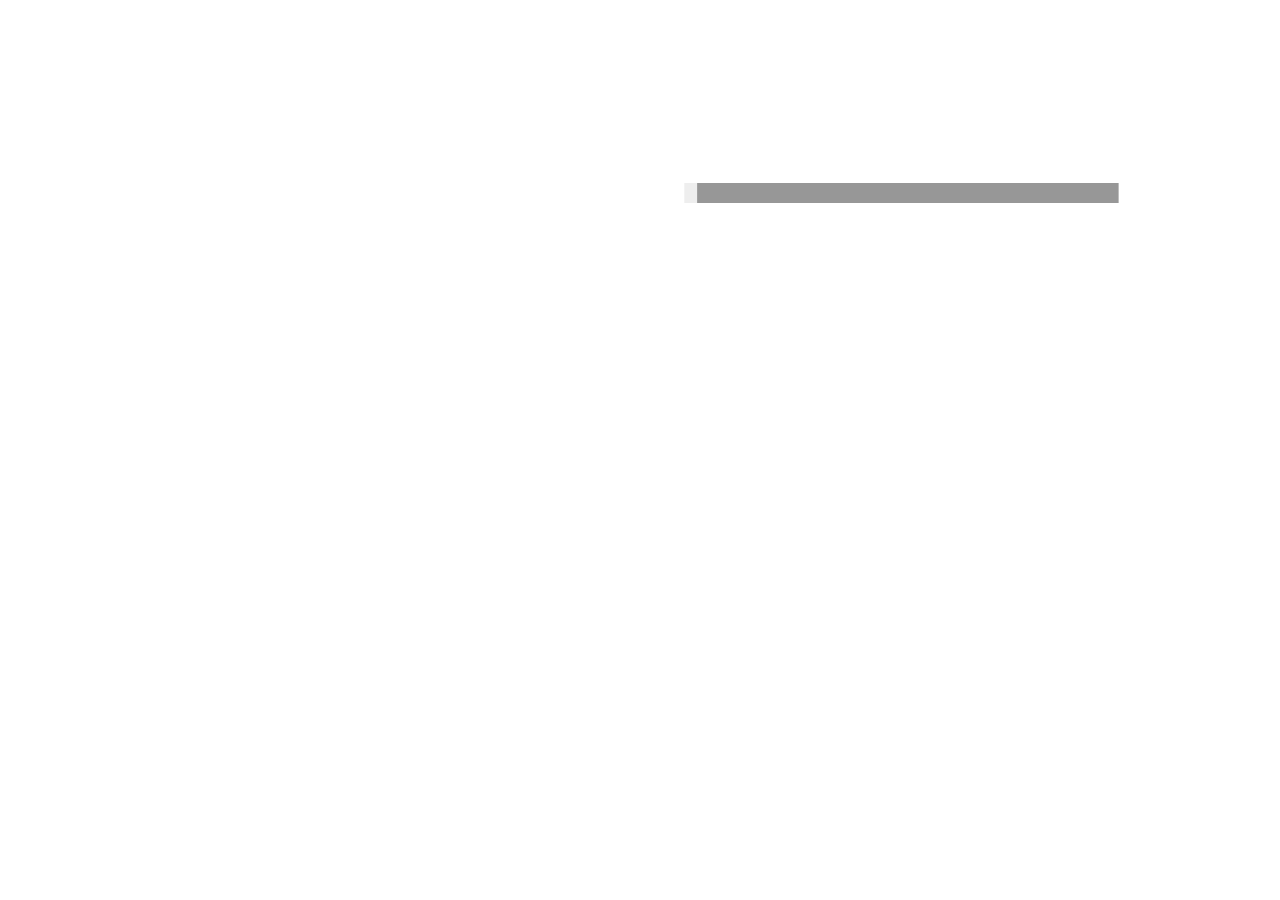
==== resources/loadingscreen/index.html @ a5daa25f "Repo Update - Do not change this file structure" ====
<!DOCTYPE html>
<html >
<head>
  <meta charset="UTF-8">
  <title>loadingscreen</title>
  
  
  
      <link rel="stylesheet" href="css/style.css">

  
</head>

<body>
  <div class="bg"></div>
<div id="mainframe">
  <div class="banner"></div>
  <div id="container">
    <div class="block">
    </div>
    <div class="block">
      <div class="infohold">
        <div class="wbg">
          <div class="propic"></div>
        </div>
        <p class="name">EmergeNYCRP</p>
        <p class="steamid">32 Slots</p>
        <p class="steamid">https://discord.me/Emergenycrp</p>
        <p class="steamid"> </p>
      </div>
      <div class="letni">
        <div class="loadbar"><div class="thingy"></div></div>
      </div>
    </div>
  </div>
</div>
<!--<iframe width='0' height='0' src='https://www.youtube.com/embed/datRikK2DTY?rel=0&autoplay=1' frameborder='0' allowfullscreen></iframe>-->
  <script src='https://cdnjs.cloudflare.com/ajax/libs/jquery/3.1.0/jquery.min.js'></script>

    <script src="js/index.js"></script>

<script type="text/javascript">
// this will actually restart the loading bar a lot, making multiple loading bars is an exercise to the reader... for now.
// for a set of possible events, see https://github.com/citizenfx/cfx-client/blob/up-master/components/loading-screens-five/src/LoadingScreens.cpp
var count = 0;
var thisCount = 0;

const handlers = {
    startInitFunctionOrder(data)
    {
        count = data.count;

        document.querySelector('.letni h3').innerHTML += emoji[data.type][data.order - 1] || '';
    },

    initFunctionInvoking(data)
    {
        document.querySelector('.thingy').style.left = '0%';
        document.querySelector('.thingy').style.width = ((data.idx / count) * 100) + '%';
    },

    startDataFileEntries(data)
    {
        count = data.count;

        document.querySelector('.letni h3').innerHTML += "\u{1f358}";
    },

    performMapLoadFunction(data)
    {
        ++thisCount;

        document.querySelector('.thingy').style.left = '0%';
        document.querySelector('.thingy').style.width = ((thisCount / count) * 100) + '%';
    },

    onLogLine(data)
    {
        document.querySelector('.letni p').innerHTML = data.message + "..!";
    }
};

window.addEventListener('message', function(e)
{
    (handlers[e.data.eventName] || function() {})(e.data);
});
</script>

</body>
</html>
---- resources/loadingscreen/css/style.css ----
@import url('https://fonts.googleapis.com/css?family=Roboto:300,400');
@font-face {
	font-family: 'Master';
	src: url('https://s3-us-west-2.amazonaws.com/s.cdpn.io/455279/master_of_break.otf') format('embedded-opentype'), 
	     url('https://s3-us-west-2.amazonaws.com/s.cdpn.io/455279/master_of_break.ttf') format("truetype");
}
body {
  margin: 0;
}
.bg {
  position: fixed;
  width: 100%;
  height: 100%;
  background-image: url("http://cdn.viewing.nyc/assets/media/baf9bbb23f8b9f2e8f7ee1c4b57c88d4/elements/caebb9b64f81817fe47194f9aad941c5/9eeb4bcc-5da5-4612-a737-3ee1b57d08dc.jpg");
  background-repeat: no-repeat;
  -webkit-background-size: cover; 
  -moz-background-size: cover;
  background-size: cover;
  filter: sepia(20%) contrast(70%) hue-rotate(10deg);
}
#mainframe {
  border-radius: 3px;
  width: 65em;
  min-width: 52em;
  position: fixed;
  top: 50%;
  left: 50%;
  -webkit-transform: translate(-50%, -50%);
  transform: translate(-50%, -50%);
  -webkit-perspective: 500px;
  -ms-perspective: 500px;
  perspective: 500px;
}
.banner {
  text-align: center;
  text-shadow: 0 0 5px black, 0 0 10px black;
}
.banner p {
  font-family: 'Master';
  color: black;
  text-align: center;
  font-size: 7em;
  display: inline-block;
  margin: 0 0 0.1em 0;
  -webkit-transform: rotateY(10deg);
  transform: rotateY(10deg);
}
#container {
  width: auto;
  padding: 1em 1em 2em 1em;
  height: 30em;
}
.block {
  width: 48%;
  display: inline-block;
  border-radius: 3px;
  float: left;
  padding: 0.2em;
  -webkit-transform: rotateY(10deg);
  transform: rotateY(10deg);
  -ms-transform: rotateY(10deg);
  -webkit-transition: transform 1s;
}
.block:nth-child(2) {
  float: right;
  -webkit-transform: rotateY(-10deg);
  -moz-transform: rotateY(-10deg);
  -ms-transform: rotateY(-10deg);
  transform: rotateY(-10deg);
}
.block:hover {
  -webkit-transition: transform 1s;
  behavior:url(-ms-transform.htc); 
  -webkit-transform: rotateY(0deg);
  -moz-transform: rotateY(0deg);
  -ms-transform: rotateY(0deg);
  transform: rotateY(0deg);
}
.text {
  font-family: 'Roboto', sans-serif;
  font-weight: 900;
  color: black;
  position: relative;
  background-color: rgba(0, 0, 0,);
  box-shadow: 0 3px 8px rgba(0,0,0,0.14), 0 3px 8px rgba(0,0,0,0.27);
  margin: 0 0 0.3em 0;
  padding: 1em;
  border-radius: 3px;
}
.infohold {
  display: none;
  background-color: rgba(0, 0, 0,);
  box-shadow: 0 1px 3px rgba(0,0,0,0.12), 0 1px 2px rgba(0,0,0,0.24);
  border-radius: 3px;
  padding: 2em 0 2em 0;
}
.wbg {
  height: 10em;
  width: 10em;
  margin: 0 auto 0 auto;
  padding: 1px;
  box-shadow: 0 0 1px white;
  background-color: white;
  border-radius: 190px;
}
.propic {
  background-image: url("https://pbs.twimg.com/profile_images/945825115492646912/24Xbd5-q_400x400.jpg");
  background-size: 100% 100%;
  height: 100%;
  width: 100%;
  border-radius: 190px;
  box-shadow: 0 1px 3px rgba(0,0,0,0.12), 0 1px 2px rgba(0,0,0,0.24);
}
.name {
  color: black;
  font-weight: 900;
  text-shadow: 0 0 1px silver;
  font-size: 30px;
  text-align: center;
  font-family: 'Master';
  margin: 0.2em 0 0.2em 0;
}
.steamid {
  display: none;
  color: black;
  font-family: 'Roboto', sans-serif;
  border: 1px solid rgba(255, 255, 255, 0.15);
  text-shadow: 0 0 1px silver;
  font-size: 30px;
  text-align: center;
  font-weight: 900;
  margin: 0.2em auto 0 auto;
  padding: 0.3em;
  width: 90%;
  border-radius: 3px;
  bottom: 0;
  box-shadow: inset 0px 0px 10px 0px rgba(0,0,0,0.40);
  -webkit-box-shadow: inset 0px 0px 10px 0px rgba(0,0,0,0.40);
  -moz-box-shadow: inset 0px 0px 10px 0px rgba(0,0,0,0.40);
  -o-box-shadow: inset 0px 0px 10px 0px rgba(0,0,0,0.40);
}

.loadbar
{
    width: 100%;
    background-color: rgba(140, 140, 140, .9);
    height: 20px;

    margin-left: 2px;
    margin-right: 3px;

    margin-top: 5px;
    margin-bottom: 5px;

    overflow: hidden;

    position: relative;

    display: block;
}

.thingy
{
    width: 3%;
    background-color: #eee;
    height: 20px;

    position: absolute;
    left: 0%;
}

.letni
{
    position: absolute;
    left: 5%;
    right: 5%;
    bottom: 10%;

    z-index: 5;

    color: #fff;

    font-family: "Segoe UI";
}

.letni p
{
    font-size: 22px;

    margin-left: 3px;

    margin-top: 0px;
}

.letni h2, .letni h3
{
    font-family: BankGothic;

    text-transform: uppercase;

    font-size: 50px;

    margin: 0px;

    display: inline-block;
}
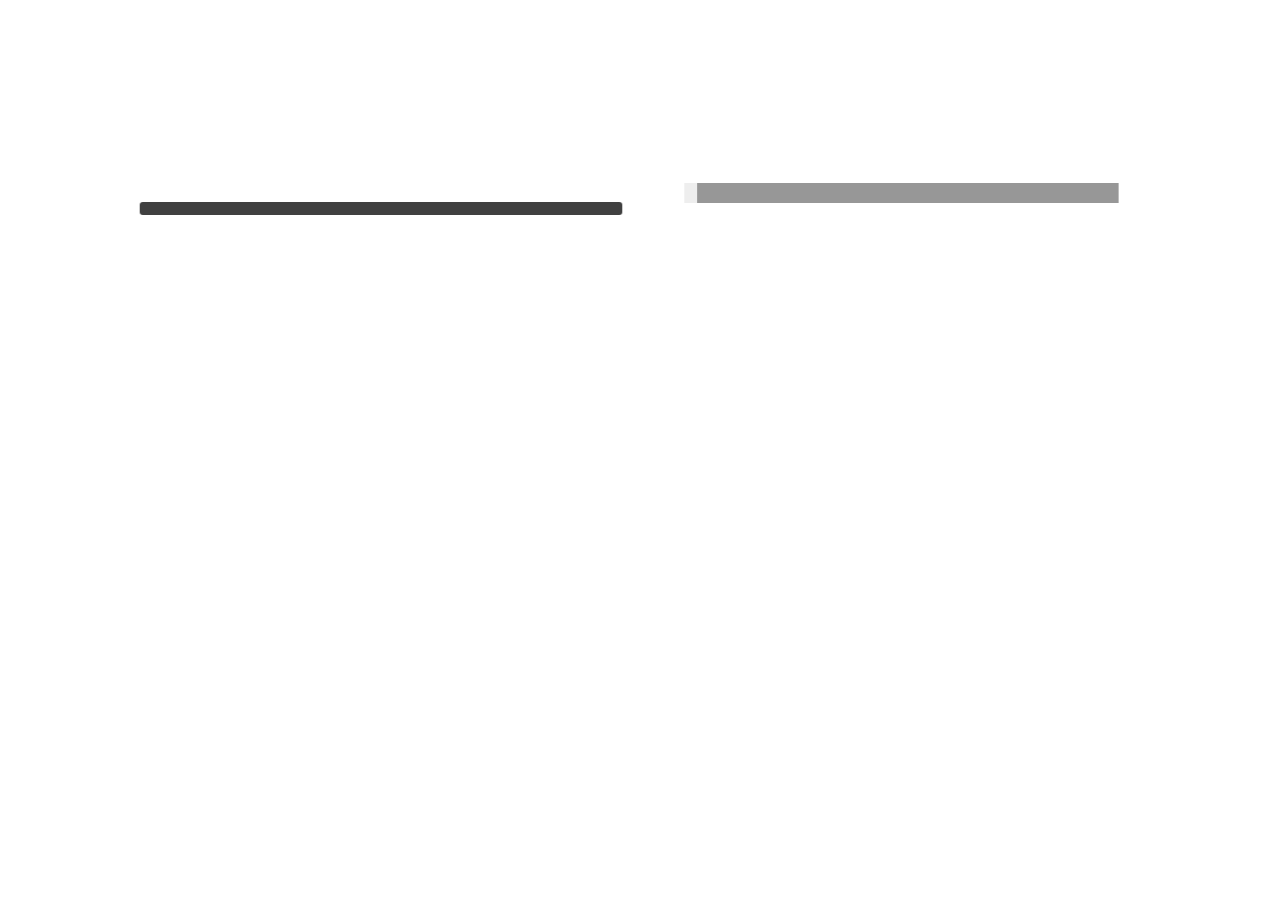
==== commit 1b41cc7a: "FIXED" ====
--- a/resources/loadingscreen/index.html
+++ b/resources/loadingscreen/index.html
@@ -16,7 +16,8 @@
 <div id="mainframe">
   <div class="banner"></div>
   <div id="container">
-    <div class="block">
+    <div class="mike-block"><div class="block">
+	</div>
     </div>
     <div class="block">
       <div class="infohold">
@@ -25,8 +26,8 @@
         </div>
         <p class="name">EmergeNYCRP</p>
         <p class="steamid">32 Slots</p>
-        <p class="steamid">https://discord.me/Emergenycrp</p>
-        <p class="steamid"> </p>
+        <p class="steamid">discord.me/EmergeNYCRP</p>
+        <p class="steamid">fivem.emerge-nyc.com</p>
       </div>
       <div class="letni">
         <div class="loadbar"><div class="thingy"></div></div>
--- a/resources/loadingscreen/css/style.css
+++ b/resources/loadingscreen/css/style.css
@@ -50,6 +50,35 @@
   padding: 1em 1em 2em 1em;
   height: 30em;
 }
+.mike-block {
+  color:white;
+  width: 48%;
+  display: inline-block;
+  border-radius: 3px;
+  float: left;
+  padding: 0.2em;
+  -webkit-transform: rotateY(10deg);
+  transform: rotateY(10deg);
+  -ms-transform: rotateY(10deg);
+  -webkit-transition: transform 1s;
+  background-color:black;
+  opacity:.75;
+}
+.mike-block:nth-child(2) {
+  float: right;
+  -webkit-transform: rotateY(-10deg);
+  -moz-transform: rotateY(-10deg);
+  -ms-transform: rotateY(-10deg);
+  transform: rotateY(-10deg);
+}
+.mike-block:hover {
+  -webkit-transition: transform 1s;
+  behavior:url(-ms-transform.htc); 
+  -webkit-transform: rotateY(0deg);
+  -moz-transform: rotateY(0deg);
+  -ms-transform: rotateY(0deg);
+  transform: rotateY(0deg);
+}
 .block {
   width: 48%;
   display: inline-block;
@@ -79,7 +108,7 @@
 .text {
   font-family: 'Roboto', sans-serif;
   font-weight: 900;
-  color: black;
+  color: white;
   position: relative;
   background-color: rgba(0, 0, 0,);
   box-shadow: 0 3px 8px rgba(0,0,0,0.14), 0 3px 8px rgba(0,0,0,0.27);
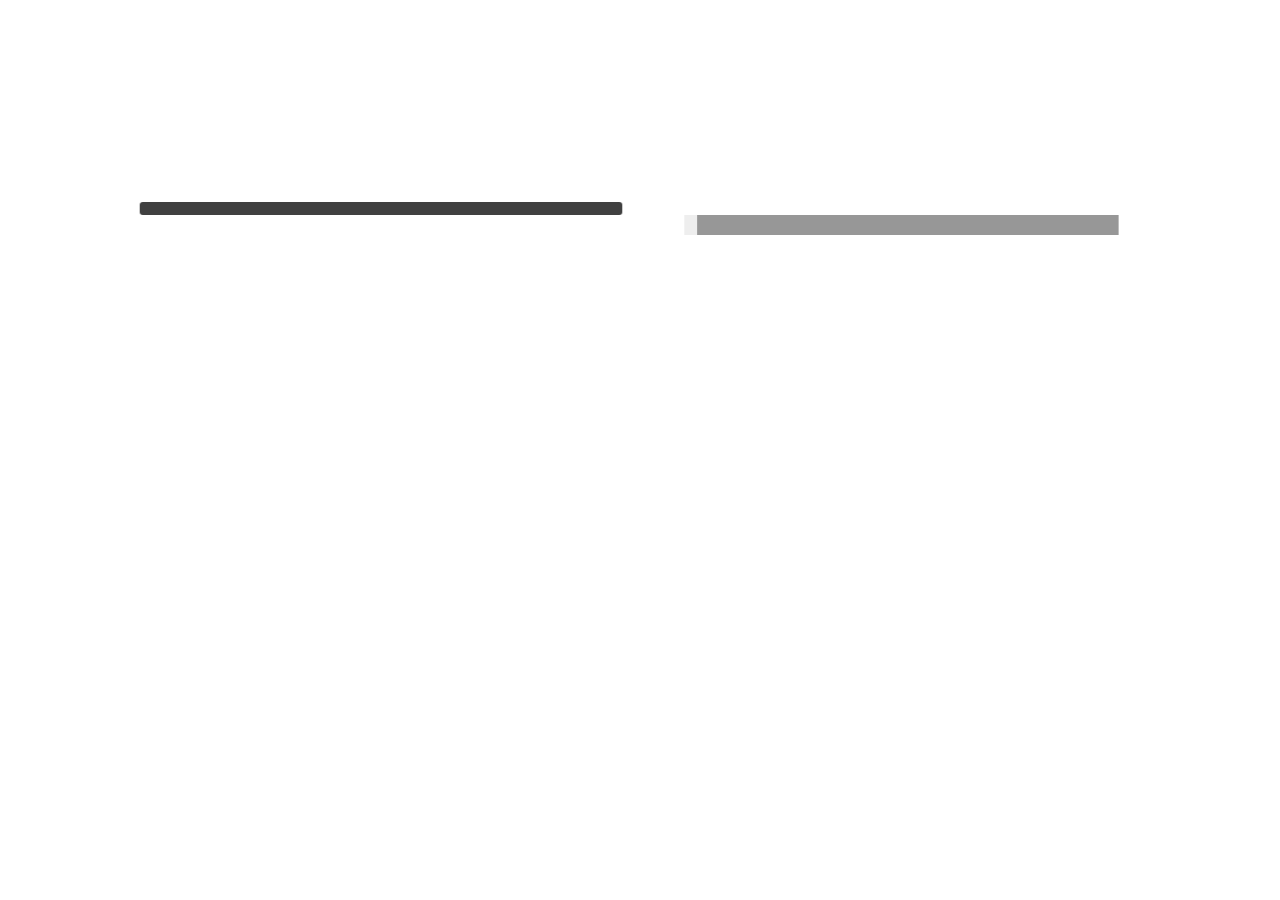
==== commit 0a81f449: "Fix loading screen spacing" ====
--- a/resources/loadingscreen/index.html
+++ b/resources/loadingscreen/index.html
@@ -29,6 +29,8 @@
         <p class="steamid">discord.me/EmergeNYCRP</p>
         <p class="steamid">fivem.emerge-nyc.com</p>
       </div>
+	  <br />
+	  <br />
       <div class="letni">
         <div class="loadbar"><div class="thingy"></div></div>
       </div>
